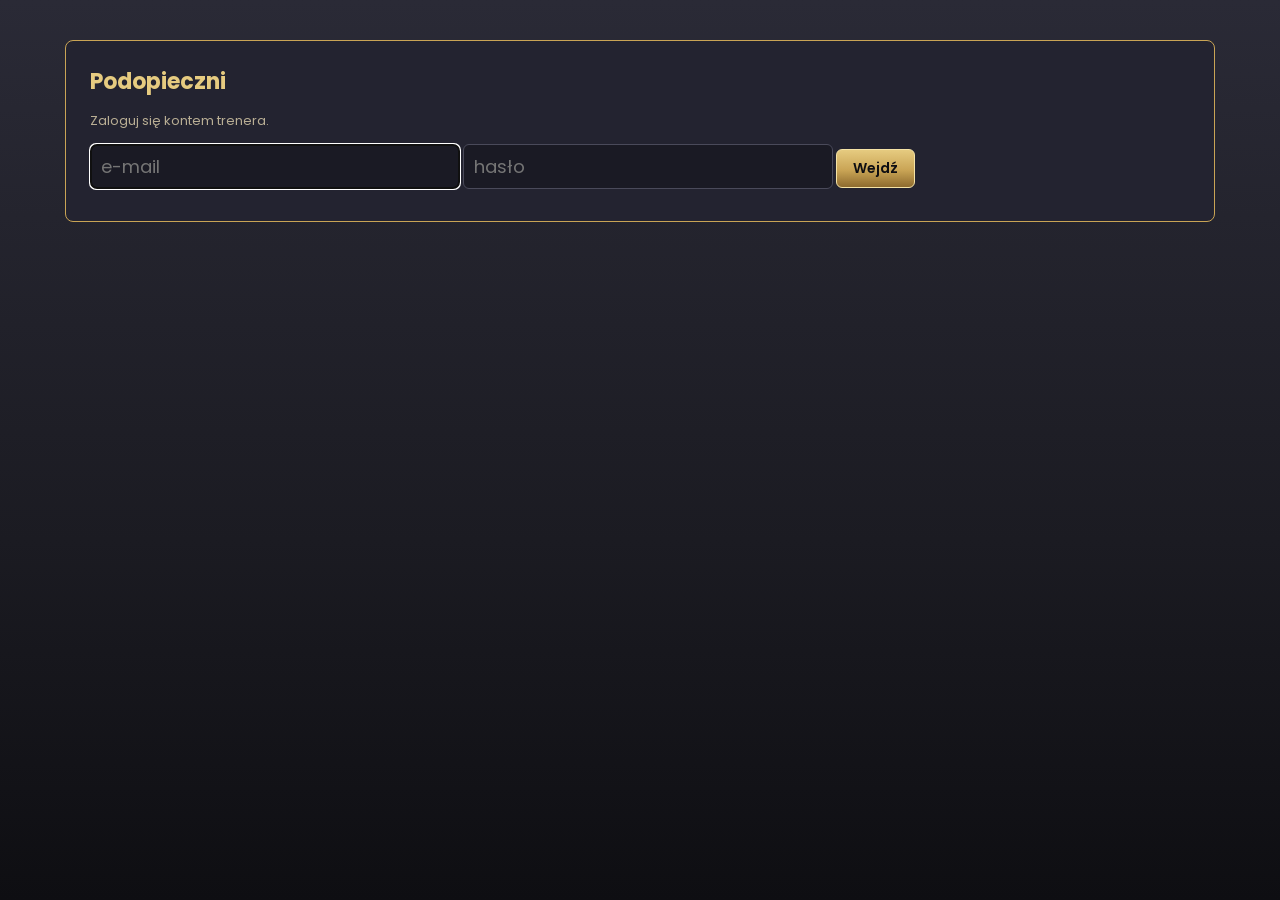
==== lista.html @ d5a5eef4 "Przegląd tekstów: bez nawiasów w zdaniach i bez form męskich (ankieta, instrukcje, komunikaty, pulpi" ====
<!doctype html><html lang="pl"><head><meta charset="utf-8"><meta name="viewport" content="width=device-width, initial-scale=1"><title>Podopieczni</title>
<link href="https://fonts.googleapis.com/css2?family=Poppins:wght@400;600;700;800&display=swap" rel="stylesheet">
<style>
body{margin:0;background:linear-gradient(180deg,#2A2A36,#1B1B22 60%,#0E0E12) fixed;color:#EFE9DA;font:14px Poppins,Arial,sans-serif;min-height:100vh;padding:40px 20px;box-sizing:border-box}
.box{max-width:820px;margin:0 auto;background:#232330;border:1px solid #C9A455;border-radius:8px;padding:24px}
h1{color:#E6CB80;font-size:22px;margin:0 0 6px}
table{border-collapse:collapse;width:100%;margin-top:14px}th{color:#E6CB80;text-align:left;font-size:11px;letter-spacing:.5px;text-transform:uppercase;padding:8px;border-bottom:2px solid #C9A455}td{padding:8px;border-bottom:1px solid #4A4A5A;vertical-align:top}
a{color:#E6CB80}input{background:#1A1A24;color:#EFE9DA;border:1px solid #4A4A5A;border-radius:6px;padding:8px 10px;font:14px Poppins}
button{background:linear-gradient(180deg,#E6CB80,#C9A455 55%,#8E6B2E);color:#0E0E12;border:1px solid #F5E3A6;border-radius:6px;padding:8px 16px;font:600 14px Poppins;cursor:pointer}
button.szary{background:#1A1A24;color:#EFE9DA;border:1px solid #4A4A5A}.mut{color:#B9AE94;font-size:13px}.pin{font:800 20px Poppins;color:#E6CB80}
.box{max-width:1100px}
.pk{display:grid;grid-template-columns:repeat(auto-fill,minmax(320px,1fr));gap:14px;margin-top:14px}
.k{background:linear-gradient(180deg,#2A2A36,#1B1B22);border:1px solid #C9A455;border-radius:8px;padding:14px 16px;position:relative}.k h2{margin:0 0 2px;font-size:18px;color:#fff}.k h2 small{display:block;font-size:12px;color:#B9AE94;font-weight:400}.k .cel{font-size:13px;color:#E6CB80;margin:6px 0 10px;min-height:18px}
.k .st{display:grid;grid-template-columns:1fr 1fr 1fr;gap:8px}.k .st div{background:#14141C;border:1px solid #4A4A5A;border-radius:6px;padding:8px 6px;text-align:center}.k .st b{display:block;font-size:18px;color:#E6CB80}.k .st span{font-size:10px;letter-spacing:.5px;text-transform:uppercase;color:#B9AE94}
.k .bd{position:absolute;top:12px;right:12px;font-size:11px;font-weight:700;padding:3px 10px;border-radius:10px;border:1px solid rgba(255,255,255,.3)}.bd.ok{background:linear-gradient(180deg,#2E3F66,#161F36);color:#fff}.bd.al{background:linear-gradient(180deg,#8E3140,#6E2231 60%,#4A1520);color:#fff}.bd.new{background:linear-gradient(180deg,#E6CB80,#C9A455 55%,#8E6B2E);color:#0E0E12}
.k .ln{display:flex;gap:8px;flex-wrap:wrap;margin-top:12px;align-items:center}.k .ln a,.k .ln button{font-size:12px;padding:5px 10px}.k .ln .pin{font-size:16px}.k .wk{display:flex;gap:3px;margin-top:6px}.k .wk i{width:14px;height:14px;border:1px solid #C9A455;border-radius:3px;background:#1E1E28;display:inline-block}.k .wk i.on{background:linear-gradient(180deg,#E6CB80,#C9A455 55%,#8E6B2E)}
.k .ws{font-size:12px;color:#B9AE94;margin-top:8px;line-height:1.5}.k .ws b{color:#EFE9DA}.k .ws .warn{color:#E0684A;font-weight:700}
.dod{margin-top:22px;border-top:1px solid #4A4A5A;padding-top:14px}
.ankv{margin-top:10px;color:#EFE9DA;font-size:13px;columns:2;column-gap:24px}.ankq{break-inside:avoid;margin:0 0 10px;padding:8px 10px;background:#1A1A24;border-left:2px solid #8E6B2E;border-radius:4px}.ankq span{display:block;color:#B9AE94;font-size:11px;line-height:1.3}.ankq b{display:block;font-weight:500;white-space:pre-wrap;margin-top:3px}
.nota{margin:6px 0 0;font-size:12px;color:#D9D3C4;cursor:pointer;white-space:pre-wrap;border-left:2px solid #7A5A12;padding:2px 8px;background:#141414;border-radius:4px}.nota:hover{border-left-color:#D9A520}
</style></head><body><div class="box" id="box"><h1>Podopieczni</h1><div id="tresc" class="mut">Wczytuję…</div></div>
<script>var API_URL = "https://script.google.com/macros/s/AKfycbz48qRxFlyvGcVBSltMbjR8kfuQNCbq-8a5g2gYG7oJgtWiU2ZJ-HLEyux6WGc_Xesq1Q/exec";</script>
<script>
var TSESJA = null; try { TSESJA = localStorage.getItem('trener_sesja'); localStorage.removeItem('trener_haslo'); } catch (e) {}
function api(b) { if (TSESJA && !b.sesja) b.sesja = TSESJA; return fetch(API_URL, { method: 'POST', body: JSON.stringify(b), redirect: 'follow' }).then(function (r) { return r.text(); }, function () { throw new Error('Brak połączenia z serwerem. Sprawdź internet i spróbuj ponownie.'); }).then(function (t) { try { return JSON.parse(t); } catch (e) { throw new Error('Serwer odpowiedział nieprawidłowo, spróbuj za chwilę.'); } }).then(function (r) { if (!r.ok) throw new Error(r.error || 'Błąd serwera'); return r.dane; }); }
function esc(s) { return String(s == null ? '' : s).replace(/[&<>"']/g, function (c) { return { '&': '&amp;', '<': '&lt;', '>': '&gt;', '"': '&quot;', "'": '&#39;' }[c]; }); }
var BAZA = location.href.replace(/lista\.html.*$/, '');
function pokazHaslo(msg) {
  document.getElementById('tresc').innerHTML = '<p>Zaloguj się kontem trenera.</p><input id="he" type="email" autocomplete="username" placeholder="e-mail" style="font-size:18px"> <input id="h" type="password" autocomplete="current-password" placeholder="hasło" style="font-size:18px"> <button id="hb">Wejdź</button><div id="hm" style="color:#E0684A;margin-top:8px">' + esc(msg || '') + '</div>';
  var go = function () {
    var em = document.getElementById('he').value.trim(), ha = document.getElementById('h').value; if (!em || !ha) return;
    document.getElementById('hb').textContent = 'Sprawdzam…';
    api({ akcja: 'logowanie', email: em, haslo: ha }).then(function (r) { if (r.rola !== 'trener') throw new Error('To nie jest konto trenera.'); TSESJA = r.sesja; try { localStorage.setItem('trener_sesja', TSESJA); } catch (e) {} wczytaj(); }).catch(function (e) { pokazHaslo(e.message); });
  };
  document.getElementById('hb').onclick = go; document.getElementById('h').addEventListener('keydown', function (e) { if (e.key === 'Enter') go(); }); document.getElementById('he').focus();
}
function wczytaj() {
  if (!TSESJA) return pokazHaslo();
  document.getElementById('tresc').textContent = 'Wczytuję podopiecznych…';
  Promise.all([api({ akcja: 'pulpit' }), api({ akcja: 'konta' }).catch(function () { return []; })]).then(function (r) { KONTA = r[1] || []; LISTA = r[0]; rysuj(r[0]); }).catch(function (e) { if (/hasło|dostęp|sesja/i.test(e.message)) { try { localStorage.removeItem('trener_sesja'); } catch (x) {} TSESJA = null; pokazHaslo(e.message); } else { document.getElementById('tresc').innerHTML = '<span style="color:#E0684A">' + String(e.message).replace(/[<>&]/g, '') + '</span> <button class="btn" onclick="wczytaj()" style="margin-left:10px">Spróbuj ponownie</button>'; } });
}
function dni(iso) { if (!iso) return null; var d = new Date(String(iso).slice(0, 10)); if (isNaN(d)) return null; return Math.floor((Date.now() - d.getTime()) / 86400000); }
function fmt(v) { return v === '' || v == null ? '–' : String(v).replace('.', ','); }
var KONTA = [], LISTA = [];
function statusKonta(s) { return s === 'ankieta' ? '<span class="bd al" style="position:static">nowe konto · bez ankiety</span>' : s === 'czeka' ? '<span class="bd new" style="position:static">ankieta wypełniona · czeka na zatwierdzenie</span>' : s === 'odrzucone' ? '<span class="bd" style="position:static;background:#333">odrzucone</span>' : s === 'zakonczone' ? '<span class="bd" style="position:static;background:#4A1620">prowadzenie zakończone</span>' : '<span class="bd ok" style="position:static">aktywne</span>'; }
function kontaHtml() {
  var nowe = KONTA.filter(function (k) { return k.status !== 'aktywne' && k.status !== 'zakonczone'; }), akt = KONTA.filter(function (k) { return k.status === 'aktywne'; }), zak = KONTA.filter(function (k) { return k.status === 'zakonczone'; });
  var h = '<div class="dod"><h1 style="font-size:16px">Konta podopiecznych' + (nowe.length ? ' <span class="bd new" style="position:static;margin-left:8px">' + nowe.length + ' do zatwierdzenia</span>' : '') + '</h1>';
  if (!KONTA.length) h += '<div class="mut">Nikt jeszcze nie założył konta. Podopieczny zakłada je sam na stronie planu przyciskiem „Załóż konto” albo Ty zakładasz mu je z karty wyżej.</div>';
  var sel = '<select class="przyp-sel">' + LISTA.map(function (p) { return '<option value="' + esc(p.bazaId) + '">' + esc(p.imie) + '</option>'; }).join('') + '</select>';
  nowe.forEach(function (k) {
    h += '<div class="k" style="margin-top:10px"><h2>' + esc(k.imie) + '<small>' + esc(k.email) + ' · konto z ' + esc(k.utworzono) + '</small></h2><div style="margin:6px 0">' + statusKonta(k.status) + '</div>';
    if (k.status !== 'odrzucone') h += '<div class="ln"><button class="zatw" data-e="' + esc(k.email) + '" title="Tworzy pustą bazę planu i włącza konto">zatwierdź: nowa baza</button>' + (LISTA.length ? '<span class="mut">albo przypnij do istniejącej:</span>' + sel + '<button class="szary przyp" data-e="' + esc(k.email) + '">przypnij</button>' : '') + (k.ankieta ? '<button class="szary ank" data-e="' + esc(k.email) + '">pokaż ankietę</button>' : '') + '<button class="szary reset" data-e="' + esc(k.email) + '">nowe hasło</button><button class="szary odrz" data-e="' + esc(k.email) + '">odrzuć</button></div>';
    else h += '<div class="ln"><button class="szary zatw" data-e="' + esc(k.email) + '">przywróć i zatwierdź</button></div>';
    h += '<div class="mut ank-out" data-e="' + esc(k.email) + '"></div></div>';
  });
  if (akt.length) h += '<div class="mut" style="margin-top:12px">Aktywne konta (' + akt.length + '): ' + akt.map(function (k) { return esc(k.imie) + ' <span style="opacity:.7">(' + esc(k.email) + ')</span> <button class="szary reset" data-e="' + esc(k.email) + '" style="font-size:11px;padding:2px 8px">nowe hasło</button>' + (k.ankieta ? ' <button class="szary ank" data-e="' + esc(k.email) + '" style="font-size:11px;padding:2px 8px">ankieta</button><div class="ank-out" data-e="' + esc(k.email) + '"></div>' : '') + ' <button class="szary zakoncz" data-e="' + esc(k.email) + '" data-i="' + esc(k.imie) + '" style="font-size:11px;padding:2px 8px;border-color:#6E2231" title="Podopieczny traci dostęp do planu. Możesz wznowić jednym kliknięciem.">zakończ prowadzenie</button>'; }).join('<br>') + '</div>';
  if (zak.length) h += '<div class="mut" style="margin-top:12px">Zakończone prowadzenia (' + zak.length + '): ' + zak.map(function (k) { return esc(k.imie) + ' <span style="opacity:.7">(' + esc(k.email) + ')</span> <button class="szary wznow" data-e="' + esc(k.email) + '" style="font-size:11px;padding:2px 8px">wznów prowadzenie</button>'; }).join('<br>') + '</div>';
  return h + '</div>';
}
function rysuj(lista) {
  var h = '<div class="mut">Pulpit: jeden rzut oka, kto zalega. Czerwona plakietka = od ponad 8 dni bez ważenia i bez raportu, albo raport czeka na odpowiedź. <a href="' + esc(BAZA) + '">← do planu</a></div><div class="pk">';
  lista.forEach(function (k) {
    var dw = dni(k.wagaData), dr = dni(k.raportOst), konto = KONTA.filter(function (c) { return c.bazaId === k.bazaId && c.status === 'aktywne'; })[0];
    var ostatni = Math.min(dw == null ? 999 : dw, dr == null ? 999 : dr);
    var zalega = ostatni > 8, bezOdp = (k.raportBezOdp || 0) > 0;
    var badge = k.blad ? '<span class="bd al">błąd bazy</span>' : bezOdp ? '<span class="bd new">raport czeka na odpowiedź</span>' : zalega ? '<span class="bd al">' + (ostatni === 999 ? 'brak wpisów' : ostatni + ' dni bez wpisu') + '</span>' : '<span class="bd ok">aktywny</span>';
    var blok = parseInt(k.blok, 10) || 0, zal = parseInt(k.zaliczone, 10) || 0, wk = ''; for (var i = 0; i < blok; i++) wk += '<i class="' + (i < zal ? 'on' : '') + '"></i>';
    var dwaga = (k.waga !== '' && k.wagaStart !== '' && k.waga != null) ? (parseFloat(k.waga) - parseFloat(k.wagaStart)) : null;
    h += '<div class="k">' + badge + '<h2>' + esc(k.imie) + '<small>' + esc(k.email) + (k.klub ? ' · ' + esc(k.klub) : '') + '</small></h2><div class="cel">' + (k.cel ? 'Cel: ' + esc(k.cel) : '<span class="mut">bez celu</span>') + '</div><div class="nota" data-b="' + esc(k.bazaId) + '" title="Prywatna notatka trenera, kliknij, żeby zmienić">' + (k.notatka ? '✎ ' + esc(k.notatka) : '<span class="mut">✎ dodaj notatkę dla siebie</span>') + '</div>';
    h += '<div class="st"><div><b>' + (blok ? zal + ' / ' + blok : '–') + '</b><span>tydzień bloku</span></div><div><b>' + fmt(k.waga) + (k.waga !== '' && k.waga != null ? ' kg' : '') + '</b><span>waga' + (dwaga != null && dwaga !== 0 ? ' (' + (dwaga > 0 ? '+' : '') + fmt(dwaga.toFixed(1)) + ')' : '') + '</span></div><div><b>' + (k.cwPlan ? k.cwWpisane + ' / ' + k.cwPlan : '–') + '</b><span>ćw. wpisane</span></div></div>';
    if (blok) h += '<div class="wk">' + wk + '</div>';
    h += '<div class="ws">ostatnie ważenie: <b>' + (k.wagaData ? esc(k.wagaData) + ' (' + dw + ' dni)' : '<span class="warn">brak</span>') + '</b><br>ostatni raport: <b>' + (k.raportOst ? 'tydz. ' + esc(k.raportTyg) + ' · ' + esc(String(k.raportOst).slice(0, 10)) + (bezOdp ? ' <span class="warn">· bez odpowiedzi</span>' : '') : '<span class="warn">brak</span>') + '</b>' + (k.hist ? '<br>zamknięte bloki: <b>' + k.hist + '</b>' : '') + '</div>';
    h += '<div class="ln"><a href="' + esc(BAZA) + '?klient=' + esc(k.bazaId) + '"><button>otwórz plan →</button></a>' + (konto ? '<span class="mut">konto: ' + esc(konto.email) + '</span><button class="szary reset" data-e="' + esc(konto.email) + '">nowe hasło</button>' : '<button class="szary zaloz" data-b="' + esc(k.bazaId) + '" data-e="' + esc(k.email) + '" data-i="' + esc(k.imie) + '" title="Zakłada konto z hasłem startowym, które przekazujesz podopiecznemu">załóż konto</button><span class="mut">albo poczekaj, aż sam się zarejestruje, i przypnij niżej</span>') + '</div></div>';
  });
  h += '</div>' + kontaHtml() + '<div class="dod"><h1 style="font-size:16px">Dodaj podopiecznego</h1><div style="display:flex;gap:8px;flex-wrap:wrap"><input id="imie" placeholder="Imię i nazwisko"><input id="mail" placeholder="e-mail, widzisz go tylko Ty"><button id="dodaj">Dodaj i utwórz bazę</button></div><div class="mut" style="margin-top:8px">Nowa baza to pusty plan z 16 partiami. Potem na karcie podopiecznego kliknij „załóż konto” i wyślij mu login z hasłem startowym, albo poczekaj, aż sam się zarejestruje, i przypnij konto niżej.</div><div id="msg" class="mut" style="margin-top:8px"></div><div class="mut" style="margin-top:18px"><a href="#" id="wyloguj">wyloguj trenera na tym urządzeniu</a></div></div>';
  var t = document.getElementById('tresc'); t.innerHTML = h;
  t.addEventListener('click', function (e) {
    var b = e.target;
    if (b.classList.contains('nota') || (b.closest && b.closest('.nota'))) { var nb = b.classList.contains('nota') ? b : b.closest('.nota'); var kk = LISTA.filter(function (x) { return x.bazaId === nb.dataset.b; })[0]; var v = prompt('Notatka trenera, widzisz ją tylko Ty:', kk && kk.notatka || ''); if (v === null) return; api({ akcja: 'notatkaTrenera', a0: nb.dataset.b, a1: v.trim() }).then(wczytaj).catch(function (er) { alert(er.message); }); return; }
    if (b.classList.contains('zaloz')) { var em = prompt('E-mail podopiecznego, na niego się zaloguje:', b.dataset.e || ''); if (em === null) return; var im = prompt('Imię i nazwisko:', b.dataset.i || ''); if (im === null) return; b.textContent = 'zakładam…'; api({ akcja: 'zalozKonto', email: em.trim(), imie: im.trim(), bazaId: b.dataset.b }).then(function (r) { prompt('Konto założone. Skopiuj i wyślij podopiecznemu:', 'Cześć! Twój plan treningowy jest tutaj: ' + BAZA + '\nLogin: ' + em.trim() + '\nHasło: ' + r.haslo + '\nPo zalogowaniu możesz dodać stronę do ekranu głównego, żeby mieć ją pod ikonką.'); wczytaj(); }).catch(function (er) { alert(er.message); wczytaj(); }); }
    if (b.classList.contains('zatw')) { if (confirm('Zatwierdzić konto i utworzyć nową bazę planu?')) { b.textContent = 'tworzę…'; api({ akcja: 'zatwierdz', email: b.dataset.e }).then(wczytaj).catch(function (er) { alert(er.message); wczytaj(); }); } }
    if (b.classList.contains('przyp')) { var s = b.parentElement.querySelector('.przyp-sel'); if (s && confirm('Przypiąć konto do bazy „' + s.options[s.selectedIndex].text + '”?')) { api({ akcja: 'zatwierdz', email: b.dataset.e, bazaId: s.value }).then(wczytaj).catch(function (er) { alert(er.message); }); } }
    if (b.classList.contains('zakoncz')) { if (confirm('Zakończyć prowadzenie ' + (b.dataset.i || '') + '? Podopieczny straci dostęp do planu i zostanie wylogowany. Możesz wznowić jednym kliknięciem.')) api({ akcja: 'zakoncz', email: b.dataset.e }).then(wczytaj).catch(function (er) { alert(er.message); }); return; }
    if (b.classList.contains('wznow')) { api({ akcja: 'wznow', email: b.dataset.e }).then(wczytaj).catch(function (er) { alert(er.message); }); return; }
    if (b.classList.contains('odrz')) { if (confirm('Odrzucić to konto? Osoba nie zaloguje się.')) api({ akcja: 'odrzuc', email: b.dataset.e }).then(wczytaj).catch(function (er) { alert(er.message); }); }
    if (b.classList.contains('reset')) { if (confirm('Ustawić nowe hasło? Stare przestanie działać, a osoba zostanie wylogowana.')) api({ akcja: 'resetHasla', email: b.dataset.e }).then(function (r) { prompt('Nowe hasło, skopiuj je i wyślij podopiecznemu:', r.haslo); }).catch(function (er) { alert(er.message); }); }
    if (b.classList.contains('ank')) { api({ akcja: 'ankieta', email: b.dataset.e }).then(function (r) { var out = document.querySelector('.ank-out[data-e="' + b.dataset.e + '"]'); if (!out) return; var o = r.odpowiedzi || {}; var ks = Object.keys(o); out.innerHTML = ks.length ? '<div class="ankv">' + (r.data ? '<div class="mut" style="margin-bottom:8px">wypełniona ' + esc(r.data) + '</div>' : '') + ks.map(function (q) { var it = o[q]; var pyt = it && typeof it === 'object' ? it.p : q, odp = it && typeof it === 'object' ? it.o : (typeof it === 'object' ? JSON.stringify(it) : String(it)); return '<div class="ankq"><span>' + esc(pyt) + '</span><b>' + esc(odp) + '</b></div>'; }).join('') + '</div>' : 'Ankieta pusta.'; }).catch(function (er) { alert(er.message); }); }
    if (b.id === 'wyloguj') { e.preventDefault(); var s = TSESJA; TSESJA = null; try { localStorage.removeItem('trener_sesja'); } catch (x) {} if (s) api({ akcja: 'wyloguj', sesja: s }).catch(function () {}); pokazHaslo(); }
  });
  document.getElementById('dodaj').onclick = function () {
    var i = document.getElementById('imie').value.trim(), m = document.getElementById('mail').value.trim();
    if (!i || !m) { alert('Wpisz imię i e-mail'); return; }
    document.getElementById('msg').textContent = 'Tworzę bazę…';
    api({ akcja: 'dodaj', email: m, imie: i }).then(function (id) { location.href = BAZA + '?klient=' + id; }).catch(function (er) { document.getElementById('msg').textContent = 'Błąd: ' + er.message; });
  };
}
wczytaj();
</script></body></html>
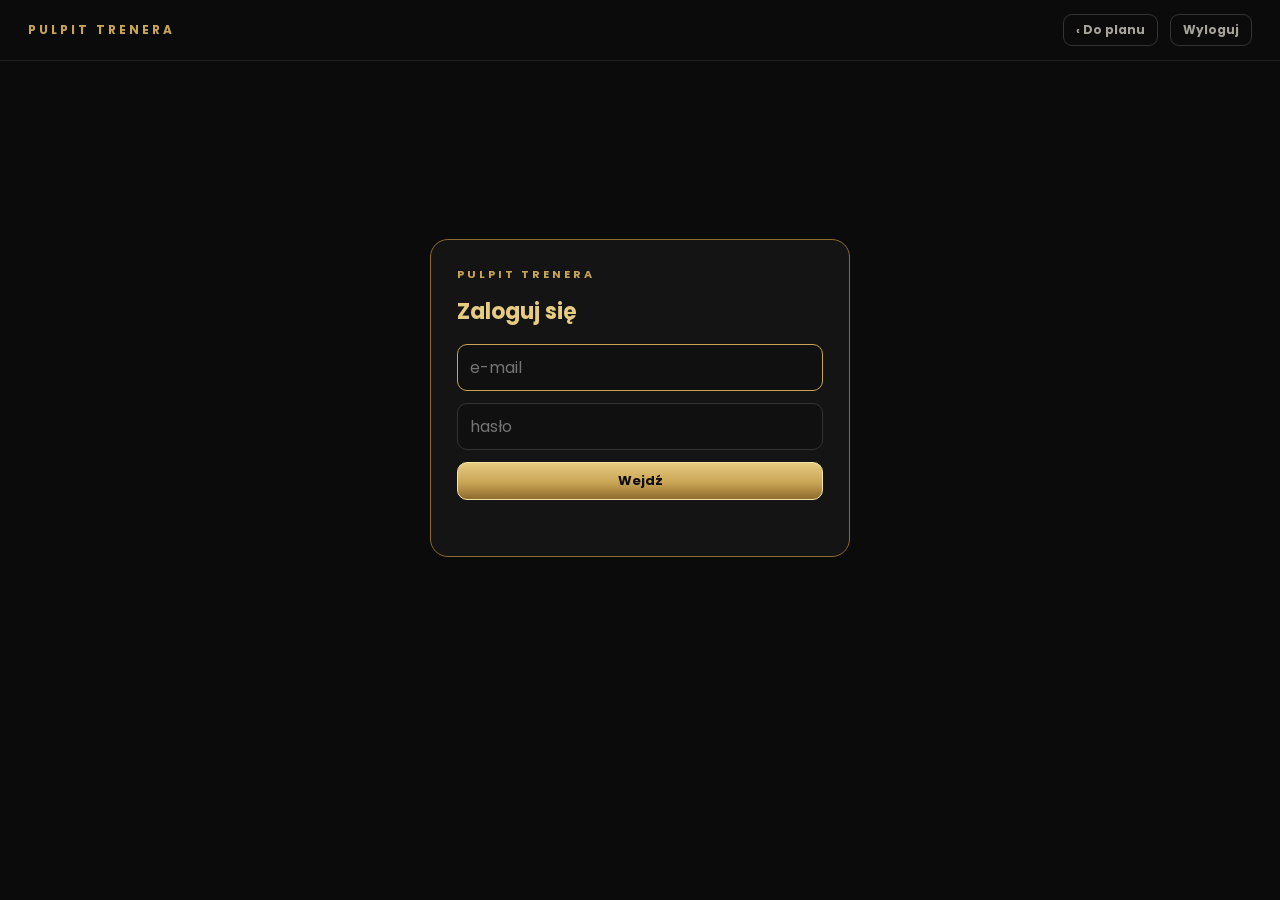
==== commit 35d09d88: "Pulpit trenera w nowym wyglądzie: zakładki, lista z ostatnim ważeniem i raportem, menu ⋯ (patch103) " ====
--- a/lista.html
+++ b/lista.html
@@ -1,32 +1,78 @@
-<!doctype html><html lang="pl"><head><meta charset="utf-8"><meta name="viewport" content="width=device-width, initial-scale=1"><title>Podopieczni</title>
-<link href="https://fonts.googleapis.com/css2?family=Poppins:wght@400;600;700;800&display=swap" rel="stylesheet">
+<!doctype html><html lang="pl"><head><meta charset="utf-8"><meta name="viewport" content="width=device-width, initial-scale=1"><title>Pulpit trenera</title><meta name="theme-color" content="#0B0B0B">
+<link href="https://fonts.googleapis.com/css2?family=Poppins:wght@400;500;600;700;800&display=swap" rel="stylesheet">
 <style>
-body{margin:0;background:linear-gradient(180deg,#2A2A36,#1B1B22 60%,#0E0E12) fixed;color:#EFE9DA;font:14px Poppins,Arial,sans-serif;min-height:100vh;padding:40px 20px;box-sizing:border-box}
-.box{max-width:820px;margin:0 auto;background:#232330;border:1px solid #C9A455;border-radius:8px;padding:24px}
-h1{color:#E6CB80;font-size:22px;margin:0 0 6px}
-table{border-collapse:collapse;width:100%;margin-top:14px}th{color:#E6CB80;text-align:left;font-size:11px;letter-spacing:.5px;text-transform:uppercase;padding:8px;border-bottom:2px solid #C9A455}td{padding:8px;border-bottom:1px solid #4A4A5A;vertical-align:top}
-a{color:#E6CB80}input{background:#1A1A24;color:#EFE9DA;border:1px solid #4A4A5A;border-radius:6px;padding:8px 10px;font:14px Poppins}
-button{background:linear-gradient(180deg,#E6CB80,#C9A455 55%,#8E6B2E);color:#0E0E12;border:1px solid #F5E3A6;border-radius:6px;padding:8px 16px;font:600 14px Poppins;cursor:pointer}
-button.szary{background:#1A1A24;color:#EFE9DA;border:1px solid #4A4A5A}.mut{color:#B9AE94;font-size:13px}.pin{font:800 20px Poppins;color:#E6CB80}
-.box{max-width:1100px}
-.pk{display:grid;grid-template-columns:repeat(auto-fill,minmax(320px,1fr));gap:14px;margin-top:14px}
-.k{background:linear-gradient(180deg,#2A2A36,#1B1B22);border:1px solid #C9A455;border-radius:8px;padding:14px 16px;position:relative}.k h2{margin:0 0 2px;font-size:18px;color:#fff}.k h2 small{display:block;font-size:12px;color:#B9AE94;font-weight:400}.k .cel{font-size:13px;color:#E6CB80;margin:6px 0 10px;min-height:18px}
-.k .st{display:grid;grid-template-columns:1fr 1fr 1fr;gap:8px}.k .st div{background:#14141C;border:1px solid #4A4A5A;border-radius:6px;padding:8px 6px;text-align:center}.k .st b{display:block;font-size:18px;color:#E6CB80}.k .st span{font-size:10px;letter-spacing:.5px;text-transform:uppercase;color:#B9AE94}
-.k .bd{position:absolute;top:12px;right:12px;font-size:11px;font-weight:700;padding:3px 10px;border-radius:10px;border:1px solid rgba(255,255,255,.3)}.bd.ok{background:linear-gradient(180deg,#2E3F66,#161F36);color:#fff}.bd.al{background:linear-gradient(180deg,#8E3140,#6E2231 60%,#4A1520);color:#fff}.bd.new{background:linear-gradient(180deg,#E6CB80,#C9A455 55%,#8E6B2E);color:#0E0E12}
-.k .ln{display:flex;gap:8px;flex-wrap:wrap;margin-top:12px;align-items:center}.k .ln a,.k .ln button{font-size:12px;padding:5px 10px}.k .ln .pin{font-size:16px}.k .wk{display:flex;gap:3px;margin-top:6px}.k .wk i{width:14px;height:14px;border:1px solid #C9A455;border-radius:3px;background:#1E1E28;display:inline-block}.k .wk i.on{background:linear-gradient(180deg,#E6CB80,#C9A455 55%,#8E6B2E)}
-.k .ws{font-size:12px;color:#B9AE94;margin-top:8px;line-height:1.5}.k .ws b{color:#EFE9DA}.k .ws .warn{color:#E0684A;font-weight:700}
-.dod{margin-top:22px;border-top:1px solid #4A4A5A;padding-top:14px}
-.ankv{margin-top:10px;color:#EFE9DA;font-size:13px;columns:2;column-gap:24px}.ankq{break-inside:avoid;margin:0 0 10px;padding:8px 10px;background:#1A1A24;border-left:2px solid #8E6B2E;border-radius:4px}.ankq span{display:block;color:#B9AE94;font-size:11px;line-height:1.3}.ankq b{display:block;font-weight:500;white-space:pre-wrap;margin-top:3px}
-.nota{margin:6px 0 0;font-size:12px;color:#D9D3C4;cursor:pointer;white-space:pre-wrap;border-left:2px solid #7A5A12;padding:2px 8px;background:#141414;border-radius:4px}.nota:hover{border-left-color:#D9A520}
-</style></head><body><div class="box" id="box"><h1>Podopieczni</h1><div id="tresc" class="mut">Wczytuję…</div></div>
+/* pulpit trenera (patch103, wariant B3 zaakceptowany przez Kubę 28.09) */
+:root{--bg:#0B0B0B;--c1:#141414;--c2:#1A1A1A;--ln:#2C2C2C;--gl:#E6CB80;--gm:#C9A455;--gd:#8E6B2E;--iv:#F4F1EA;--ivd:#A7A49C}
+*{box-sizing:border-box}
+body{margin:0;background:var(--bg);color:var(--iv);font:14px Poppins,Arial,sans-serif;min-height:100vh}
+.top{display:flex;align-items:center;gap:12px;padding:14px 28px;border-bottom:1px solid #1F1F1F;position:sticky;top:0;background:#0B0B0B;z-index:5}
+.top .t{font-size:12px;letter-spacing:3px;color:var(--gm);font-weight:700;text-transform:uppercase}.top .sp{flex:1}
+.wrap{max-width:1180px;margin:0 auto;padding:22px 28px 60px}
+.b{height:38px;padding:0 16px;border-radius:10px;border:1.5px solid var(--gm);background:#141414;color:var(--gl);font:700 13px Poppins,Arial,sans-serif;cursor:pointer;display:inline-flex;align-items:center;justify-content:center;gap:6px;white-space:nowrap;text-decoration:none}
+.b.pr{background:linear-gradient(180deg,#E6CB80,#C9A455 55%,#8E6B2E);color:#0E0E12;border-color:#F5E3A6}
+.b.gh{border-color:#343434;color:var(--ivd);background:transparent}
+.b.ic{width:38px;padding:0;font-size:18px;letter-spacing:1px}
+.b.sm{height:32px;padding:0 12px;font-size:12px;border-radius:9px}.b.sm.ic{width:32px;padding:0}
+.b:disabled{opacity:.6;cursor:default}
+.tabs{display:flex;gap:8px;flex-wrap:wrap;margin-bottom:16px}
+.tab{padding:9px 16px;border-radius:12px;border:1.5px solid #2F2F2F;background:var(--c1);color:var(--ivd);font:700 13px Poppins,Arial,sans-serif;display:flex;align-items:center;gap:8px;cursor:pointer}
+.tab b{font-size:12px;background:#262626;color:var(--iv);border-radius:999px;padding:1px 8px}
+.tab.on{border-color:var(--gm);color:var(--gl);background:#17140C}.tab.on b,.tab.g b{background:var(--gm);color:#0E0E12}
+.baner{display:flex;align-items:center;gap:14px;border:1.5px solid var(--gm);background:#15120A;border-radius:14px;padding:12px 16px;margin-bottom:16px}
+.baner span{flex:1;font-weight:600}.baner span small{display:block;font-weight:400;color:var(--ivd);font-size:12px}
+.lista{background:var(--c1);border:1px solid var(--ln);border-radius:16px;overflow:hidden}
+.w{display:grid;grid-template-columns:6px minmax(0,1fr) 170px 170px 170px 180px;align-items:center;column-gap:14px;padding:14px 18px 14px 0;border-top:1px solid #222}
+.lista > :first-child{border-top:none}
+.w > *{text-align:center;min-width:0}.w > .kto{text-align:left}
+.w.hd{padding-top:11px;padding-bottom:11px;background:#111;font-size:10px;letter-spacing:1.2px;text-transform:uppercase;color:var(--ivd);font-weight:700}
+.kol{align-self:stretch;border-radius:0 4px 4px 0;min-height:40px}.kol.r{background:linear-gradient(180deg,#A63A4C,#6E2231)}.kol.n{background:linear-gradient(180deg,#4A62A0,#1E2A47)}.kol.g{background:linear-gradient(180deg,#E6CB80,#8E6B2E)}.kol.s{background:#3A3A3A}
+.kto b{display:block;font-size:15px}.kto small{display:block;color:var(--ivd);font-size:12px;white-space:nowrap;overflow:hidden;text-overflow:ellipsis}
+.kto small.nt{color:#D9D3C4}.kto small.bk{color:var(--gl)}.kto small.bl{color:#E0798A}
+.v b{display:block;font-size:15px}.v small{display:block;font-size:11px;color:var(--ivd);white-space:nowrap}.v b.zal{color:#E0798A}
+.wk{display:flex;gap:4px;justify-content:center;margin-top:5px}
+.wk i{width:14px;height:14px;border-radius:4px;border:1.5px solid var(--gd);display:inline-flex;align-items:center;justify-content:center;font-style:normal;font-size:9px;font-weight:800;color:#0E0E12}
+.wk i.on{background:linear-gradient(180deg,#E6CB80,#C9A455 55%,#8E6B2E);border-color:#F5E3A6}
+.akc{display:flex;gap:8px;justify-content:flex-end;align-items:center}
+.nw{display:grid;grid-template-columns:6px minmax(0,1fr) auto auto;align-items:center;column-gap:14px;padding:14px 18px 14px 0;border-top:1px solid #222}
+.pill{display:inline-flex;align-items:center;font-size:11px;font-weight:700;padding:3px 10px;border-radius:999px;white-space:nowrap}
+.pill.g{background:linear-gradient(180deg,#E6CB80,#B8891A);color:#0E0E12}.pill.s{background:#232323;color:var(--ivd);border:1px solid #333}
+.pan{border-top:1px dashed #262626;padding:12px 18px 16px 24px}.pan:empty{display:none}
+.ankv{columns:2;column-gap:24px;font-size:13px}.ankq{break-inside:avoid;margin:0 0 10px;padding:8px 10px;background:#101010;border-left:2px solid var(--gd);border-radius:6px}.ankq span{display:block;color:var(--ivd);font-size:11px;line-height:1.3}.ankq b{display:block;font-weight:500;white-space:pre-wrap;margin-top:3px}
+.przyp{display:flex;gap:8px;align-items:center;flex-wrap:wrap}
+select{background:#101010;color:var(--iv);border:1.5px solid #333;border-radius:9px;padding:6px 8px;font:13px Poppins,Arial,sans-serif}
+.pusto{padding:26px;text-align:center;color:var(--ivd)}
+.dol{display:flex;justify-content:space-between;align-items:center;gap:14px;margin-top:14px}
+.dodaj{display:none;margin-top:12px;gap:8px;flex-wrap:wrap;align-items:center}.dodaj.on{display:flex}
+input{background:#101010;color:var(--iv);border:1.5px solid #333;border-radius:10px;padding:10px 12px;font:14px Poppins,Arial,sans-serif}input:focus,select:focus{outline:0;border-color:var(--gm)}
+.dodaj input{flex:1;min-width:200px}
+.mut{color:var(--ivd)}.err{color:#E0798A;font-size:13px;min-height:18px}
+.pmenu{position:absolute;z-index:50;background:#161616;border:1px solid var(--gd);border-radius:12px;padding:6px;min-width:220px;box-shadow:0 12px 30px rgba(0,0,0,.6)}
+.pmenu div{padding:10px 12px;border-radius:8px;font-size:13px;font-weight:600;cursor:pointer}.pmenu div:hover{background:#222}.pmenu .zak{color:#E0798A}
+.login{min-height:70vh;display:flex;align-items:center;justify-content:center}
+.login .card{width:min(420px,100%);background:var(--c1);border:1px solid var(--gd);border-radius:18px;padding:26px;display:flex;flex-direction:column;gap:12px}
+.login h1{margin:0 0 4px;font-size:22px;color:var(--gl)}.login input{width:100%;font-size:16px}
+@media (max-width:820px){.top{padding:12px 16px}.wrap{padding:16px}.w.hd{display:none}
+ .w{grid-template-columns:6px 1fr 1fr;row-gap:12px;column-gap:12px;padding:14px 14px 14px 0}.w .kol{grid-row:span 4}.w .kto{grid-column:2 / 4}.w .akc{grid-column:2 / 4}.w .akc .pr{flex:1}
+ .w .v{text-align:left}.w .v small{white-space:normal}.w .wk{justify-content:flex-start}.w .v::before{content:attr(data-l);display:block;font-size:10px;letter-spacing:1px;text-transform:uppercase;color:var(--ivd);margin-bottom:2px}
+ .w .v[data-l="Tydzień bloku"]{grid-column:2 / 4}
+ .nw{grid-template-columns:6px 1fr;row-gap:10px;column-gap:12px;padding:14px 14px 14px 0}.nw .kol{grid-row:span 3}.nw .pill{justify-self:start}.nw .akc{justify-content:flex-start;flex-wrap:wrap}.nw .akc .pr{flex:1}
+ .baner{flex-wrap:wrap}.baner .b{width:100%}.dol{flex-direction:column;align-items:stretch}.ankv{columns:1}}
+</style></head><body>
+<div class="top"><span class="t">Pulpit trenera</span><span class="sp"></span><a class="b gh sm" id="doPlanu">‹ Do planu</a><button class="b gh sm" id="wyloguj" hidden>Wyloguj</button></div>
+<div class="wrap" id="tresc"><div class="mut">Wczytuję…</div></div>
 <script>var API_URL = "https://script.google.com/macros/s/AKfycbz48qRxFlyvGcVBSltMbjR8kfuQNCbq-8a5g2gYG7oJgtWiU2ZJ-HLEyux6WGc_Xesq1Q/exec";</script>
 <script>
 var TSESJA = null; try { TSESJA = localStorage.getItem('trener_sesja'); localStorage.removeItem('trener_haslo'); } catch (e) {}
 function api(b) { if (TSESJA && !b.sesja) b.sesja = TSESJA; return fetch(API_URL, { method: 'POST', body: JSON.stringify(b), redirect: 'follow' }).then(function (r) { return r.text(); }, function () { throw new Error('Brak połączenia z serwerem. Sprawdź internet i spróbuj ponownie.'); }).then(function (t) { try { return JSON.parse(t); } catch (e) { throw new Error('Serwer odpowiedział nieprawidłowo, spróbuj za chwilę.'); } }).then(function (r) { if (!r.ok) throw new Error(r.error || 'Błąd serwera'); return r.dane; }); }
 function esc(s) { return String(s == null ? '' : s).replace(/[&<>"']/g, function (c) { return { '&': '&amp;', '<': '&lt;', '>': '&gt;', '"': '&quot;', "'": '&#39;' }[c]; }); }
 var BAZA = location.href.replace(/lista\.html.*$/, '');
+document.getElementById('doPlanu').href = BAZA;
+var T = document.getElementById('tresc'), KONTA = [], LISTA = [], ZAKL = 'wszyscy', MENU_EL = null;
+try { ZAKL = localStorage.getItem('pulpit_zakl') || 'wszyscy'; } catch (e) {}
+
 function pokazHaslo(msg) {
-  document.getElementById('tresc').innerHTML = '<p>Zaloguj się kontem trenera.</p><input id="he" type="email" autocomplete="username" placeholder="e-mail" style="font-size:18px"> <input id="h" type="password" autocomplete="current-password" placeholder="hasło" style="font-size:18px"> <button id="hb">Wejdź</button><div id="hm" style="color:#E0684A;margin-top:8px">' + esc(msg || '') + '</div>';
+  document.getElementById('wyloguj').hidden = true;
+  T.innerHTML = '<div class="login"><div class="card"><span class="mut" style="font-size:11px;letter-spacing:3px;text-transform:uppercase;color:var(--gm);font-weight:700">Pulpit trenera</span><h1>Zaloguj się</h1><input id="he" type="email" autocomplete="username" placeholder="e-mail"><input id="h" type="password" autocomplete="current-password" placeholder="hasło"><button class="b pr" id="hb">Wejdź</button><div class="err" id="hm">' + esc(msg || '') + '</div></div></div>';
   var go = function () {
     var em = document.getElementById('he').value.trim(), ha = document.getElementById('h').value; if (!em || !ha) return;
     document.getElementById('hb').textContent = 'Sprawdzam…';
@@ -36,64 +82,139 @@
 }
 function wczytaj() {
   if (!TSESJA) return pokazHaslo();
-  document.getElementById('tresc').textContent = 'Wczytuję podopiecznych…';
-  Promise.all([api({ akcja: 'pulpit' }), api({ akcja: 'konta' }).catch(function () { return []; })]).then(function (r) { KONTA = r[1] || []; LISTA = r[0]; rysuj(r[0]); }).catch(function (e) { if (/hasło|dostęp|sesja/i.test(e.message)) { try { localStorage.removeItem('trener_sesja'); } catch (x) {} TSESJA = null; pokazHaslo(e.message); } else { document.getElementById('tresc').innerHTML = '<span style="color:#E0684A">' + String(e.message).replace(/[<>&]/g, '') + '</span> <button class="btn" onclick="wczytaj()" style="margin-left:10px">Spróbuj ponownie</button>'; } });
-}
-function dni(iso) { if (!iso) return null; var d = new Date(String(iso).slice(0, 10)); if (isNaN(d)) return null; return Math.floor((Date.now() - d.getTime()) / 86400000); }
-function fmt(v) { return v === '' || v == null ? '–' : String(v).replace('.', ','); }
-var KONTA = [], LISTA = [];
-function statusKonta(s) { return s === 'ankieta' ? '<span class="bd al" style="position:static">nowe konto · bez ankiety</span>' : s === 'czeka' ? '<span class="bd new" style="position:static">ankieta wypełniona · czeka na zatwierdzenie</span>' : s === 'odrzucone' ? '<span class="bd" style="position:static;background:#333">odrzucone</span>' : s === 'zakonczone' ? '<span class="bd" style="position:static;background:#4A1620">prowadzenie zakończone</span>' : '<span class="bd ok" style="position:static">aktywne</span>'; }
-function kontaHtml() {
-  var nowe = KONTA.filter(function (k) { return k.status !== 'aktywne' && k.status !== 'zakonczone'; }), akt = KONTA.filter(function (k) { return k.status === 'aktywne'; }), zak = KONTA.filter(function (k) { return k.status === 'zakonczone'; });
-  var h = '<div class="dod"><h1 style="font-size:16px">Konta podopiecznych' + (nowe.length ? ' <span class="bd new" style="position:static;margin-left:8px">' + nowe.length + ' do zatwierdzenia</span>' : '') + '</h1>';
-  if (!KONTA.length) h += '<div class="mut">Nikt jeszcze nie założył konta. Podopieczny zakłada je sam na stronie planu przyciskiem „Załóż konto” albo Ty zakładasz mu je z karty wyżej.</div>';
-  var sel = '<select class="przyp-sel">' + LISTA.map(function (p) { return '<option value="' + esc(p.bazaId) + '">' + esc(p.imie) + '</option>'; }).join('') + '</select>';
-  nowe.forEach(function (k) {
-    h += '<div class="k" style="margin-top:10px"><h2>' + esc(k.imie) + '<small>' + esc(k.email) + ' · konto z ' + esc(k.utworzono) + '</small></h2><div style="margin:6px 0">' + statusKonta(k.status) + '</div>';
-    if (k.status !== 'odrzucone') h += '<div class="ln"><button class="zatw" data-e="' + esc(k.email) + '" title="Tworzy pustą bazę planu i włącza konto">zatwierdź: nowa baza</button>' + (LISTA.length ? '<span class="mut">albo przypnij do istniejącej:</span>' + sel + '<button class="szary przyp" data-e="' + esc(k.email) + '">przypnij</button>' : '') + (k.ankieta ? '<button class="szary ank" data-e="' + esc(k.email) + '">pokaż ankietę</button>' : '') + '<button class="szary reset" data-e="' + esc(k.email) + '">nowe hasło</button><button class="szary odrz" data-e="' + esc(k.email) + '">odrzuć</button></div>';
-    else h += '<div class="ln"><button class="szary zatw" data-e="' + esc(k.email) + '">przywróć i zatwierdź</button></div>';
-    h += '<div class="mut ank-out" data-e="' + esc(k.email) + '"></div></div>';
+  if (!LISTA.length && !KONTA.length) T.innerHTML = '<div class="mut">Wczytuję podopiecznych…</div>';
+  Promise.all([api({ akcja: 'pulpit' }), api({ akcja: 'konta' }).catch(function () { return []; })]).then(function (r) { LISTA = r[0] || []; KONTA = r[1] || []; document.getElementById('wyloguj').hidden = false; rysuj(); }).catch(function (e) { if (/hasło|dostęp|sesja/i.test(e.message)) { try { localStorage.removeItem('trener_sesja'); } catch (x) {} TSESJA = null; pokazHaslo(e.message); } else { T.innerHTML = '<span class="err">' + esc(e.message) + '</span> <button class="b gh sm" onclick="wczytaj()" style="margin-left:10px">Spróbuj ponownie</button>'; } });
+}
+function dni(iso) { if (!iso) return null; var d = new Date(String(iso).slice(0, 10)); if (isNaN(d)) return null; return Math.max(0, Math.floor((Date.now() - d.getTime()) / 86400000)); }
+function dniTxt(n) { return n <= 0 ? 'dziś' : n === 1 ? '1 dzień temu' : n + ' dni temu'; }
+function dataKr(iso) { var m = String(iso || '').match(/^(\d{4})-(\d{2})-(\d{2})/); return m ? m[3] + '.' + m[2] : String(iso || ''); }
+function dataGodz(s) { var m = String(s || '').match(/^(\d{4})-(\d{2})-(\d{2})(?:[ T](\d{2}:\d{2}))?/); return m ? m[3] + '.' + m[2] + (m[4] ? ', ' + m[4] : '') : String(s || ''); }
+function osob(n) { var d = n % 10, s = n % 100; return n === 1 ? '1 osoba czeka' : (d >= 2 && d <= 4 && !(s >= 12 && s <= 14)) ? n + ' osoby czekają' : n + ' osób czeka'; }
+function kontoBazy(b) { return KONTA.filter(function (k) { return k.bazaId === b && (k.status === 'aktywne' || k.status === 'zakonczone'); })[0] || null; }
+function kontoMail(e) { return KONTA.filter(function (k) { return k.email === e; })[0] || null; }
+function zalega(k) { var dw = dni(k.wagaData), dr = dni(k.raportOst); return !!k.blad || Math.min(dw == null ? 999 : dw, dr == null ? 999 : dr) > 8; }
+function podzial() {
+  var akt = LISTA.filter(function (k) { var c = kontoBazy(k.bazaId); return !(c && c.status === 'zakonczone'); });
+  return { akt: akt, uwaga: akt.filter(zalega), nowe: KONTA.filter(function (k) { return k.status === 'ankieta' || k.status === 'czeka'; }), odrz: KONTA.filter(function (k) { return k.status === 'odrzucone'; }), zak: KONTA.filter(function (k) { return k.status === 'zakonczone'; }) };
+}
+function rysuj() {
+  var P = podzial(), n = { wszyscy: P.akt.length, nowe: P.nowe.length, uwaga: P.uwaga.length, zak: P.zak.length };
+  if (!(ZAKL in n)) ZAKL = 'wszyscy';
+  var tab = function (id, t, g) { return '<button class="tab' + (ZAKL === id ? ' on' : '') + (g && n[id] ? ' g' : '') + '" data-z="' + id + '">' + t + ' <b>' + n[id] + '</b></button>'; };
+  var h = '<div class="tabs">' + tab('wszyscy', 'Wszyscy') + tab('nowe', 'Do zatwierdzenia', true) + tab('uwaga', 'Wymagają uwagi') + tab('zak', 'Zakończeni') + '</div>';
+  if (P.nowe.length && ZAKL !== 'nowe') {
+    var wyp = P.nowe.filter(function (k) { return k.status === 'czeka'; }).map(function (k) { return esc(k.imie); }), bez = P.nowe.filter(function (k) { return k.status !== 'czeka'; }).map(function (k) { return esc(k.imie); });
+    h += '<div class="baner"><span>' + osob(P.nowe.length) + ' na zatwierdzenie<small>' + [wyp.length ? 'ankieta wypełniona: ' + wyp.join(', ') : '', bez.length ? 'bez ankiety: ' + bez.join(', ') : ''].filter(Boolean).join(' · ') + '</small></span><button class="b pr sm" data-z="nowe">Pokaż</button></div>';
+  }
+  if (ZAKL === 'wszyscy') h += listaPod(P.akt, 'Nie masz jeszcze podopiecznych. Nowe osoby pojawią się w zakładce „Do zatwierdzenia” po założeniu konta.');
+  if (ZAKL === 'uwaga') h += listaPod(P.uwaga, 'Wszyscy są na bieżąco.');
+  if (ZAKL === 'nowe') h += listaNowych(P.nowe, P.odrz);
+  if (ZAKL === 'zak') h += listaZak(P.zak);
+  h += '<div class="dol"><span class="mut" style="font-size:12px">' + (ZAKL === 'wszyscy' || ZAKL === 'uwaga' ? 'Pasek z lewej: bordowy = ponad 8 dni bez ważenia i raportu, granatowy = na bieżąco' : '') + '</span><button class="b gh sm" id="dodajBtn">+ Dodaj ręcznie</button></div>'
+    + '<div class="dodaj" id="dodajForm"><input id="imie" placeholder="imię i nazwisko"><input id="mail" type="email" placeholder="e-mail, widzisz go tylko Ty"><button class="b pr sm" id="dodaj">Dodaj i utwórz bazę</button><span class="mut" id="msg" style="font-size:12px"></span></div>';
+  zamknijMenu(); T.innerHTML = h;
+}
+function listaPod(arr, pusto) {
+  if (!arr.length) return '<div class="lista"><div class="pusto">' + pusto + '</div></div>';
+  var h = '<div class="lista"><div class="w hd"><span></span><span class="kto">Podopieczny</span><span>Tydzień bloku</span><span>Ostatnie ważenie</span><span>Ostatni raport</span><span></span></div>';
+  arr.forEach(function (k) {
+    var dw = dni(k.wagaData), dr = dni(k.raportOst), c = kontoBazy(k.bazaId);
+    var blok = parseInt(k.blok, 10) || 0, zal = Math.min(blok, parseInt(k.zaliczone, 10) || 0), wk = '';
+    for (var i = 0; i < blok; i++) wk += '<i class="' + (i < zal ? 'on' : '') + '">' + (i < zal ? '✓' : '') + '</i>';
+    var kom = function (d, iso) { return d == null ? '<b>–</b><small>brak</small>' : '<b' + (d > 8 ? ' class="zal"' : '') + '>' + dniTxt(d) + '</b><small>' + esc(dataKr(iso)) + '</small>'; };
+    h += '<div class="w"><span class="kol ' + (zalega(k) ? 'r' : 'n') + '"></span><div class="kto"><b>' + esc(k.imie) + '</b>'
+      + (k.blad ? '<small class="bl">nie udało się wczytać bazy</small>' : '<small>' + (k.cel ? esc(k.cel) : 'bez celu') + '</small>')
+      + (k.notatka ? '<small class="nt">✎ ' + esc(k.notatka) + '</small>' : '') + (c ? '' : '<small class="bk">bez konta w aplikacji</small>') + '</div>'
+      + '<div class="v" data-l="Tydzień bloku">' + (blok ? '<b>' + zal + ' / ' + blok + '</b><div class="wk">' + wk + '</div>' : '<b>–</b>') + '</div>'
+      + '<div class="v" data-l="Ostatnie ważenie">' + kom(dw, k.wagaData) + '</div>'
+      + '<div class="v" data-l="Ostatni raport">' + kom(dr, k.raportOst) + '</div>'
+      + '<div class="akc"><a class="b pr sm" href="' + esc(BAZA) + '?klient=' + esc(k.bazaId) + '">Otwórz plan</a><button class="b gh ic sm" data-m="p" data-b="' + esc(k.bazaId) + '" title="Więcej">⋯</button></div></div>'
+      + '<div class="pan" id="pan-' + esc(k.bazaId) + '"></div>';
   });
-  if (akt.length) h += '<div class="mut" style="margin-top:12px">Aktywne konta (' + akt.length + '): ' + akt.map(function (k) { return esc(k.imie) + ' <span style="opacity:.7">(' + esc(k.email) + ')</span> <button class="szary reset" data-e="' + esc(k.email) + '" style="font-size:11px;padding:2px 8px">nowe hasło</button>' + (k.ankieta ? ' <button class="szary ank" data-e="' + esc(k.email) + '" style="font-size:11px;padding:2px 8px">ankieta</button><div class="ank-out" data-e="' + esc(k.email) + '"></div>' : '') + ' <button class="szary zakoncz" data-e="' + esc(k.email) + '" data-i="' + esc(k.imie) + '" style="font-size:11px;padding:2px 8px;border-color:#6E2231" title="Podopieczny traci dostęp do planu. Możesz wznowić jednym kliknięciem.">zakończ prowadzenie</button>'; }).join('<br>') + '</div>';
-  if (zak.length) h += '<div class="mut" style="margin-top:12px">Zakończone prowadzenia (' + zak.length + '): ' + zak.map(function (k) { return esc(k.imie) + ' <span style="opacity:.7">(' + esc(k.email) + ')</span> <button class="szary wznow" data-e="' + esc(k.email) + '" style="font-size:11px;padding:2px 8px">wznów prowadzenie</button>'; }).join('<br>') + '</div>';
   return h + '</div>';
 }
-function rysuj(lista) {
-  var h = '<div class="mut">Pulpit: jeden rzut oka, kto zalega. Czerwona plakietka = od ponad 8 dni bez ważenia i bez raportu, albo raport czeka na odpowiedź. <a href="' + esc(BAZA) + '">← do planu</a></div><div class="pk">';
-  lista.forEach(function (k) {
-    var dw = dni(k.wagaData), dr = dni(k.raportOst), konto = KONTA.filter(function (c) { return c.bazaId === k.bazaId && c.status === 'aktywne'; })[0];
-    var ostatni = Math.min(dw == null ? 999 : dw, dr == null ? 999 : dr);
-    var zalega = ostatni > 8, bezOdp = (k.raportBezOdp || 0) > 0;
-    var badge = k.blad ? '<span class="bd al">błąd bazy</span>' : bezOdp ? '<span class="bd new">raport czeka na odpowiedź</span>' : zalega ? '<span class="bd al">' + (ostatni === 999 ? 'brak wpisów' : ostatni + ' dni bez wpisu') + '</span>' : '<span class="bd ok">aktywny</span>';
-    var blok = parseInt(k.blok, 10) || 0, zal = parseInt(k.zaliczone, 10) || 0, wk = ''; for (var i = 0; i < blok; i++) wk += '<i class="' + (i < zal ? 'on' : '') + '"></i>';
-    var dwaga = (k.waga !== '' && k.wagaStart !== '' && k.waga != null) ? (parseFloat(k.waga) - parseFloat(k.wagaStart)) : null;
-    h += '<div class="k">' + badge + '<h2>' + esc(k.imie) + '<small>' + esc(k.email) + (k.klub ? ' · ' + esc(k.klub) : '') + '</small></h2><div class="cel">' + (k.cel ? 'Cel: ' + esc(k.cel) : '<span class="mut">bez celu</span>') + '</div><div class="nota" data-b="' + esc(k.bazaId) + '" title="Prywatna notatka trenera, kliknij, żeby zmienić">' + (k.notatka ? '✎ ' + esc(k.notatka) : '<span class="mut">✎ dodaj notatkę dla siebie</span>') + '</div>';
-    h += '<div class="st"><div><b>' + (blok ? zal + ' / ' + blok : '–') + '</b><span>tydzień bloku</span></div><div><b>' + fmt(k.waga) + (k.waga !== '' && k.waga != null ? ' kg' : '') + '</b><span>waga' + (dwaga != null && dwaga !== 0 ? ' (' + (dwaga > 0 ? '+' : '') + fmt(dwaga.toFixed(1)) + ')' : '') + '</span></div><div><b>' + (k.cwPlan ? k.cwWpisane + ' / ' + k.cwPlan : '–') + '</b><span>ćw. wpisane</span></div></div>';
-    if (blok) h += '<div class="wk">' + wk + '</div>';
-    h += '<div class="ws">ostatnie ważenie: <b>' + (k.wagaData ? esc(k.wagaData) + ' (' + dw + ' dni)' : '<span class="warn">brak</span>') + '</b><br>ostatni raport: <b>' + (k.raportOst ? 'tydz. ' + esc(k.raportTyg) + ' · ' + esc(String(k.raportOst).slice(0, 10)) + (bezOdp ? ' <span class="warn">· bez odpowiedzi</span>' : '') : '<span class="warn">brak</span>') + '</b>' + (k.hist ? '<br>zamknięte bloki: <b>' + k.hist + '</b>' : '') + '</div>';
-    h += '<div class="ln"><a href="' + esc(BAZA) + '?klient=' + esc(k.bazaId) + '"><button>otwórz plan →</button></a>' + (konto ? '<span class="mut">konto: ' + esc(konto.email) + '</span><button class="szary reset" data-e="' + esc(konto.email) + '">nowe hasło</button>' : '<button class="szary zaloz" data-b="' + esc(k.bazaId) + '" data-e="' + esc(k.email) + '" data-i="' + esc(k.imie) + '" title="Zakłada konto z hasłem startowym, które przekazujesz podopiecznemu">załóż konto</button><span class="mut">albo poczekaj, aż sam się zarejestruje, i przypnij niżej</span>') + '</div></div>';
+function listaNowych(nowe, odrz) {
+  if (!nowe.length && !odrz.length) return '<div class="lista"><div class="pusto">Nikt nie czeka na zatwierdzenie.</div></div>';
+  var h = '<div class="lista">';
+  nowe.concat(odrz).forEach(function (k) {
+    var od = k.status === 'odrzucone', e = esc(k.email);
+    h += '<div class="nw"><span class="kol ' + (od ? 's' : 'g') + '"></span><div class="kto"><b>' + esc(k.imie) + '</b><small>' + e + ' · konto z ' + esc(dataGodz(k.utworzono)) + '</small></div>'
+      + '<span class="pill ' + (!od && k.status === 'czeka' ? 'g' : 's') + '">' + (od ? 'odrzucone' : k.status === 'czeka' ? 'ankieta wypełniona' : 'bez ankiety') + '</span><div class="akc">'
+      + (od ? '<button class="b gh sm" data-a="zatw" data-e="' + e + '">Przywróć i zatwierdź</button>'
+        : (k.ankieta ? '<button class="b gh sm" data-a="ank" data-e="' + e + '">Ankieta</button>' : '') + '<button class="b gh ic sm" data-m="n" data-e="' + e + '" title="Więcej">⋯</button><button class="b pr sm" data-a="zatw" data-e="' + e + '">Zatwierdź</button>')
+      + '</div></div><div class="pan" id="pan-' + e + '"></div>';
   });
-  h += '</div>' + kontaHtml() + '<div class="dod"><h1 style="font-size:16px">Dodaj podopiecznego</h1><div style="display:flex;gap:8px;flex-wrap:wrap"><input id="imie" placeholder="Imię i nazwisko"><input id="mail" placeholder="e-mail, widzisz go tylko Ty"><button id="dodaj">Dodaj i utwórz bazę</button></div><div class="mut" style="margin-top:8px">Nowa baza to pusty plan z 16 partiami. Potem na karcie podopiecznego kliknij „załóż konto” i wyślij mu login z hasłem startowym, albo poczekaj, aż sam się zarejestruje, i przypnij konto niżej.</div><div id="msg" class="mut" style="margin-top:8px"></div><div class="mut" style="margin-top:18px"><a href="#" id="wyloguj">wyloguj trenera na tym urządzeniu</a></div></div>';
-  var t = document.getElementById('tresc'); t.innerHTML = h;
-  t.addEventListener('click', function (e) {
-    var b = e.target;
-    if (b.classList.contains('nota') || (b.closest && b.closest('.nota'))) { var nb = b.classList.contains('nota') ? b : b.closest('.nota'); var kk = LISTA.filter(function (x) { return x.bazaId === nb.dataset.b; })[0]; var v = prompt('Notatka trenera, widzisz ją tylko Ty:', kk && kk.notatka || ''); if (v === null) return; api({ akcja: 'notatkaTrenera', a0: nb.dataset.b, a1: v.trim() }).then(wczytaj).catch(function (er) { alert(er.message); }); return; }
-    if (b.classList.contains('zaloz')) { var em = prompt('E-mail podopiecznego, na niego się zaloguje:', b.dataset.e || ''); if (em === null) return; var im = prompt('Imię i nazwisko:', b.dataset.i || ''); if (im === null) return; b.textContent = 'zakładam…'; api({ akcja: 'zalozKonto', email: em.trim(), imie: im.trim(), bazaId: b.dataset.b }).then(function (r) { prompt('Konto założone. Skopiuj i wyślij podopiecznemu:', 'Cześć! Twój plan treningowy jest tutaj: ' + BAZA + '\nLogin: ' + em.trim() + '\nHasło: ' + r.haslo + '\nPo zalogowaniu możesz dodać stronę do ekranu głównego, żeby mieć ją pod ikonką.'); wczytaj(); }).catch(function (er) { alert(er.message); wczytaj(); }); }
-    if (b.classList.contains('zatw')) { if (confirm('Zatwierdzić konto i utworzyć nową bazę planu?')) { b.textContent = 'tworzę…'; api({ akcja: 'zatwierdz', email: b.dataset.e }).then(wczytaj).catch(function (er) { alert(er.message); wczytaj(); }); } }
-    if (b.classList.contains('przyp')) { var s = b.parentElement.querySelector('.przyp-sel'); if (s && confirm('Przypiąć konto do bazy „' + s.options[s.selectedIndex].text + '”?')) { api({ akcja: 'zatwierdz', email: b.dataset.e, bazaId: s.value }).then(wczytaj).catch(function (er) { alert(er.message); }); } }
-    if (b.classList.contains('zakoncz')) { if (confirm('Zakończyć prowadzenie ' + (b.dataset.i || '') + '? Podopieczny straci dostęp do planu i zostanie wylogowany. Możesz wznowić jednym kliknięciem.')) api({ akcja: 'zakoncz', email: b.dataset.e }).then(wczytaj).catch(function (er) { alert(er.message); }); return; }
-    if (b.classList.contains('wznow')) { api({ akcja: 'wznow', email: b.dataset.e }).then(wczytaj).catch(function (er) { alert(er.message); }); return; }
-    if (b.classList.contains('odrz')) { if (confirm('Odrzucić to konto? Osoba nie zaloguje się.')) api({ akcja: 'odrzuc', email: b.dataset.e }).then(wczytaj).catch(function (er) { alert(er.message); }); }
-    if (b.classList.contains('reset')) { if (confirm('Ustawić nowe hasło? Stare przestanie działać, a osoba zostanie wylogowana.')) api({ akcja: 'resetHasla', email: b.dataset.e }).then(function (r) { prompt('Nowe hasło, skopiuj je i wyślij podopiecznemu:', r.haslo); }).catch(function (er) { alert(er.message); }); }
-    if (b.classList.contains('ank')) { api({ akcja: 'ankieta', email: b.dataset.e }).then(function (r) { var out = document.querySelector('.ank-out[data-e="' + b.dataset.e + '"]'); if (!out) return; var o = r.odpowiedzi || {}; var ks = Object.keys(o); out.innerHTML = ks.length ? '<div class="ankv">' + (r.data ? '<div class="mut" style="margin-bottom:8px">wypełniona ' + esc(r.data) + '</div>' : '') + ks.map(function (q) { var it = o[q]; var pyt = it && typeof it === 'object' ? it.p : q, odp = it && typeof it === 'object' ? it.o : (typeof it === 'object' ? JSON.stringify(it) : String(it)); return '<div class="ankq"><span>' + esc(pyt) + '</span><b>' + esc(odp) + '</b></div>'; }).join('') + '</div>' : 'Ankieta pusta.'; }).catch(function (er) { alert(er.message); }); }
-    if (b.id === 'wyloguj') { e.preventDefault(); var s = TSESJA; TSESJA = null; try { localStorage.removeItem('trener_sesja'); } catch (x) {} if (s) api({ akcja: 'wyloguj', sesja: s }).catch(function () {}); pokazHaslo(); }
-  });
-  document.getElementById('dodaj').onclick = function () {
-    var i = document.getElementById('imie').value.trim(), m = document.getElementById('mail').value.trim();
-    if (!i || !m) { alert('Wpisz imię i e-mail'); return; }
-    document.getElementById('msg').textContent = 'Tworzę bazę…';
-    api({ akcja: 'dodaj', email: m, imie: i }).then(function (id) { location.href = BAZA + '?klient=' + id; }).catch(function (er) { document.getElementById('msg').textContent = 'Błąd: ' + er.message; });
-  };
-}
+  return h + '</div>';
+}
+function listaZak(zak) {
+  if (!zak.length) return '<div class="lista"><div class="pusto">Brak zakończonych prowadzeń.</div></div>';
+  var h = '<div class="lista">';
+  zak.forEach(function (k) { h += '<div class="nw"><span class="kol s"></span><div class="kto"><b>' + esc(k.imie) + '</b><small>' + esc(k.email) + '</small></div><span></span><div class="akc"><button class="b gh sm" data-a="wznow" data-e="' + esc(k.email) + '">Wznów prowadzenie</button></div></div>'; });
+  return h + '</div>';
+}
+// ----- menu ⋯ -----
+function zamknijMenu() { if (MENU_EL) { MENU_EL.remove(); MENU_EL = null; } }
+function menu(btn, items) {
+  zamknijMenu(); var el = document.createElement('div'); el.className = 'pmenu';
+  items.forEach(function (it) { var d = document.createElement('div'); d.textContent = it[0]; if (it[2]) d.className = it[2]; d.onclick = function (e) { e.stopPropagation(); zamknijMenu(); it[1](); }; el.appendChild(d); });
+  document.body.appendChild(el); var r = btn.getBoundingClientRect(), w = el.offsetWidth;
+  el.style.top = (window.scrollY + r.bottom + 6) + 'px';
+  el.style.left = Math.max(8, Math.min(window.scrollX + r.right - w, window.scrollX + document.documentElement.clientWidth - w - 8)) + 'px';
+  MENU_EL = el;
+}
+document.addEventListener('click', function (e) { if (MENU_EL && !MENU_EL.contains(e.target)) zamknijMenu(); });
+window.addEventListener('resize', zamknijMenu);
+function blad(er) { alert(er && er.message || er); wczytaj(); }
+function noweHaslo(email) { if (confirm('Ustawić nowe hasło? Stare przestanie działać, a osoba zostanie wylogowana.')) api({ akcja: 'resetHasla', email: email }).then(function (r) { prompt('Nowe hasło, skopiuj je i wyślij podopiecznemu:', r.haslo); }).catch(blad); }
+function pokazAnkiete(email, panId) {
+  var out = document.getElementById(panId); if (!out) return;
+  if (out.innerHTML) { out.innerHTML = ''; return; }
+  out.innerHTML = '<span class="mut">Wczytuję ankietę…</span>';
+  api({ akcja: 'ankieta', email: email }).then(function (r) {
+    var o = r.odpowiedzi || {}, ks = Object.keys(o);
+    out.innerHTML = ks.length ? (r.data ? '<div class="mut" style="margin-bottom:8px;font-size:12px">wypełniona ' + esc(r.data) + '</div>' : '') + '<div class="ankv">' + ks.map(function (q) { var it = o[q]; var pyt = it && typeof it === 'object' ? it.p : q, odp = it && typeof it === 'object' ? it.o : String(it); return '<div class="ankq"><span>' + esc(pyt) + '</span><b>' + esc(odp) + '</b></div>'; }).join('') + '</div>' : '<span class="mut">Ankieta pusta.</span>';
+  }).catch(function (er) { out.innerHTML = '<span class="err">' + esc(er.message) + '</span>'; });
+}
+function menuPod(btn) {
+  var b = btn.dataset.b, k = LISTA.filter(function (x) { return x.bazaId === b; })[0] || {}, c = kontoBazy(b), items = [];
+  items.push(['Notatka dla siebie', function () { var v = prompt('Notatka trenera, widzisz ją tylko Ty:', k.notatka || ''); if (v === null) return; api({ akcja: 'notatkaTrenera', a0: b, a1: v.trim() }).then(wczytaj).catch(blad); }]);
+  if (c && c.ankieta) items.push(['Pokaż ankietę', function () { pokazAnkiete(c.email, 'pan-' + b); }]);
+  if (c) items.push(['Nowe hasło', function () { noweHaslo(c.email); }]);
+  else items.push(['Załóż konto', function () {
+    var em = prompt('E-mail podopiecznego, na niego się zaloguje:', k.email || ''); if (em === null) return; var im = prompt('Imię i nazwisko:', k.imie || ''); if (im === null) return;
+    api({ akcja: 'zalozKonto', email: em.trim(), imie: im.trim(), bazaId: b }).then(function (r) { prompt('Konto założone. Skopiuj i wyślij podopiecznemu:', 'Cześć! Twój plan treningowy jest tutaj: ' + BAZA + '\nLogin: ' + em.trim() + '\nHasło: ' + r.haslo + '\nPo zalogowaniu dodaj aplikację do ekranu telefonu, instrukcję znajdziesz w menu.'); wczytaj(); }).catch(blad);
+  }]);
+  if (c) items.push(['Zakończ prowadzenie', function () { if (confirm('Zakończyć prowadzenie: ' + (k.imie || c.email) + '? Podopieczny straci dostęp do planu i zostanie wylogowany. Możesz wznowić jednym kliknięciem.')) api({ akcja: 'zakoncz', email: c.email }).then(wczytaj).catch(blad); }, 'zak']);
+  menu(btn, items);
+}
+function menuNowy(btn) {
+  var e = btn.dataset.e, items = [];
+  if (LISTA.length) items.push(['Przypnij do istniejącej bazy', function () {
+    var p = document.getElementById('pan-' + e); if (!p) return;
+    p.innerHTML = '<div class="przyp"><span class="mut" style="font-size:12px">Przypnij do bazy:</span><select id="ps-sel">' + LISTA.map(function (x) { return '<option value="' + esc(x.bazaId) + '">' + esc(x.imie) + '</option>'; }).join('') + '</select><button class="b pr sm" data-a="przyp" data-e="' + esc(e) + '">Przypnij</button><button class="b gh sm" data-a="anuluj" data-e="' + esc(e) + '">Anuluj</button></div>';
+  }]);
+  items.push(['Nowe hasło', function () { noweHaslo(e); }]);
+  items.push(['Odrzuć', function () { if (confirm('Odrzucić to konto? Osoba nie zaloguje się.')) api({ akcja: 'odrzuc', email: e }).then(wczytaj).catch(blad); }, 'zak']);
+  menu(btn, items);
+}
+T.addEventListener('click', function (ev) {
+  var b = ev.target.closest ? ev.target.closest('[data-z],[data-m],[data-a],#dodajBtn,#dodaj') : null; if (!b) return;
+  if (b.dataset.z) { ZAKL = b.dataset.z; try { localStorage.setItem('pulpit_zakl', ZAKL); } catch (x) {} rysuj(); return; }
+  if (b.dataset.m) { ev.stopPropagation(); if (MENU_EL && MENU_EL.__od === b) { zamknijMenu(); return; } (b.dataset.m === 'p' ? menuPod : menuNowy)(b); if (MENU_EL) MENU_EL.__od = b; return; }
+  var a = b.dataset.a, e = b.dataset.e;
+  if (a === 'zatw') { var k = kontoMail(e); if (confirm('Zatwierdzić konto' + (k ? ': ' + k.imie : '') + ' i utworzyć nową bazę planu?')) { b.textContent = 'Tworzę…'; b.disabled = true; api({ akcja: 'zatwierdz', email: e }).then(wczytaj).catch(blad); } return; }
+  if (a === 'ank') { pokazAnkiete(e, 'pan-' + e); return; }
+  if (a === 'wznow') { b.textContent = 'Wznawiam…'; b.disabled = true; api({ akcja: 'wznow', email: e }).then(wczytaj).catch(blad); return; }
+  if (a === 'anuluj') { var p = document.getElementById('pan-' + e); if (p) p.innerHTML = ''; return; }
+  if (a === 'przyp') { var s = document.getElementById('ps-sel'); if (s && confirm('Przypiąć konto do bazy „' + s.options[s.selectedIndex].text + '”?')) api({ akcja: 'zatwierdz', email: e, bazaId: s.value }).then(wczytaj).catch(blad); return; }
+  if (b.id === 'dodajBtn') { document.getElementById('dodajForm').classList.toggle('on'); var i = document.getElementById('imie'); if (i) i.focus(); return; }
+  if (b.id === 'dodaj') {
+    var im = document.getElementById('imie').value.trim(), m = document.getElementById('mail').value.trim(), msg = document.getElementById('msg');
+    if (!im || !m) { msg.textContent = 'Wpisz imię i e-mail.'; return; }
+    msg.textContent = 'Tworzę bazę…'; b.disabled = true;
+    api({ akcja: 'dodaj', email: m, imie: im }).then(function (id) { location.href = BAZA + '?klient=' + id; }).catch(function (er) { msg.textContent = 'Błąd: ' + er.message; b.disabled = false; });
+  }
+});
+document.getElementById('wyloguj').onclick = function () { var s = TSESJA; TSESJA = null; LISTA = []; KONTA = []; try { localStorage.removeItem('trener_sesja'); } catch (x) {} if (s) api({ akcja: 'wyloguj', sesja: s }).catch(function () {}); pokazHaslo(); };
 wczytaj();
 </script></body></html>
